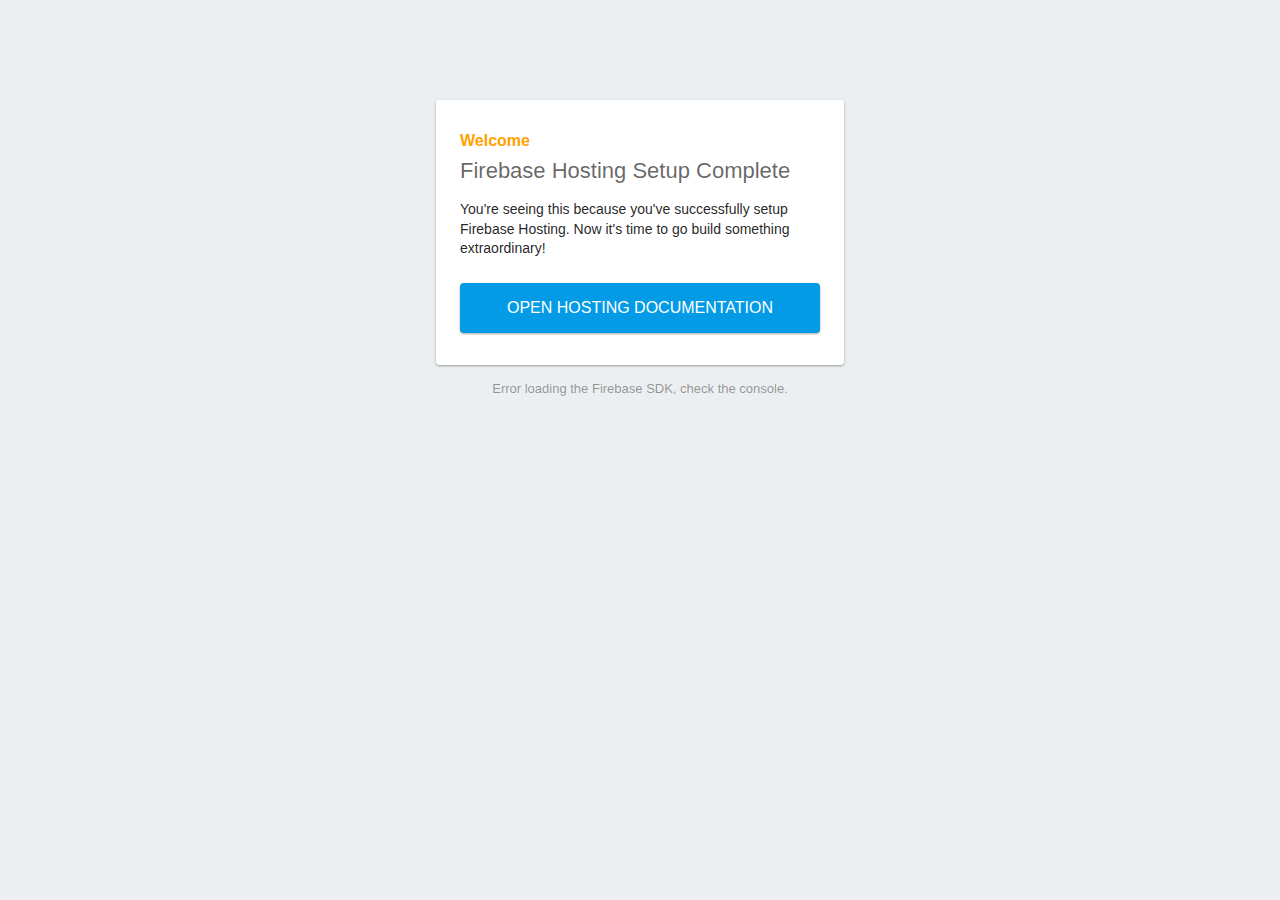
==== public/index.html @ ca9f2161 "updated latest code" ====
<!DOCTYPE html>
<html>
  <head>
    <meta charset="utf-8">
    <meta name="viewport" content="width=device-width, initial-scale=1">
    <title>Welcome to Firebase Hosting</title>

    <!-- update the version number as needed -->
    <script defer src="/__/firebase/9.9.3/firebase-app-compat.js"></script>
    <!-- include only the Firebase features as you need -->
    <script defer src="/__/firebase/9.9.3/firebase-auth-compat.js"></script>
    <script defer src="/__/firebase/9.9.3/firebase-database-compat.js"></script>
    <script defer src="/__/firebase/9.9.3/firebase-firestore-compat.js"></script>
    <script defer src="/__/firebase/9.9.3/firebase-functions-compat.js"></script>
    <script defer src="/__/firebase/9.9.3/firebase-messaging-compat.js"></script>
    <script defer src="/__/firebase/9.9.3/firebase-storage-compat.js"></script>
    <script defer src="/__/firebase/9.9.3/firebase-analytics-compat.js"></script>
    <script defer src="/__/firebase/9.9.3/firebase-remote-config-compat.js"></script>
    <script defer src="/__/firebase/9.9.3/firebase-performance-compat.js"></script>
    <!-- 
      initialize the SDK after all desired features are loaded, set useEmulator to false
      to avoid connecting the SDK to running emulators.
    -->
    <script defer src="/__/firebase/init.js?useEmulator=true"></script>

    <style media="screen">
      body { background: #ECEFF1; color: rgba(0,0,0,0.87); font-family: Roboto, Helvetica, Arial, sans-serif; margin: 0; padding: 0; }
      #message { background: white; max-width: 360px; margin: 100px auto 16px; padding: 32px 24px; border-radius: 3px; }
      #message h2 { color: #ffa100; font-weight: bold; font-size: 16px; margin: 0 0 8px; }
      #message h1 { font-size: 22px; font-weight: 300; color: rgba(0,0,0,0.6); margin: 0 0 16px;}
      #message p { line-height: 140%; margin: 16px 0 24px; font-size: 14px; }
      #message a { display: block; text-align: center; background: #039be5; text-transform: uppercase; text-decoration: none; color: white; padding: 16px; border-radius: 4px; }
      #message, #message a { box-shadow: 0 1px 3px rgba(0,0,0,0.12), 0 1px 2px rgba(0,0,0,0.24); }
      #load { color: rgba(0,0,0,0.4); text-align: center; font-size: 13px; }
      @media (max-width: 600px) {
        body, #message { margin-top: 0; background: white; box-shadow: none; }
        body { border-top: 16px solid #ffa100; }
      }
    </style>
  </head>
  <body>
    <div id="message">
      <h2>Welcome</h2>
      <h1>Firebase Hosting Setup Complete</h1>
      <p>You're seeing this because you've successfully setup Firebase Hosting. Now it's time to go build something extraordinary!</p>
      <a target="_blank" href="https://firebase.google.com/docs/hosting/">Open Hosting Documentation</a>
    </div>
    <p id="load">Firebase SDK Loading&hellip;</p>

    <script>
      document.addEventListener('DOMContentLoaded', function() {
        const loadEl = document.querySelector('#load');
        // // 🔥🔥🔥🔥🔥🔥🔥🔥🔥🔥🔥🔥🔥🔥🔥🔥🔥🔥🔥🔥🔥🔥🔥🔥🔥🔥🔥🔥🔥🔥🔥
        // // The Firebase SDK is initialized and available here!
        //
        // firebase.auth().onAuthStateChanged(user => { });
        // firebase.database().ref('/path/to/ref').on('value', snapshot => { });
        // firebase.firestore().doc('/foo/bar').get().then(() => { });
        // firebase.functions().httpsCallable('yourFunction')().then(() => { });
        // firebase.messaging().requestPermission().then(() => { });
        // firebase.storage().ref('/path/to/ref').getDownloadURL().then(() => { });
        // firebase.analytics(); // call to activate
        // firebase.analytics().logEvent('tutorial_completed');
        // firebase.performance(); // call to activate
        //
        // // 🔥🔥🔥🔥🔥🔥🔥🔥🔥🔥🔥🔥🔥🔥🔥🔥🔥🔥🔥🔥🔥🔥🔥🔥🔥🔥🔥🔥🔥🔥🔥

        try {
          let app = firebase.app();
          let features = [
            'auth', 
            'database', 
            'firestore',
            'functions',
            'messaging', 
            'storage', 
            'analytics', 
            'remoteConfig',
            'performance',
          ].filter(feature => typeof app[feature] === 'function');
          loadEl.textContent = `Firebase SDK loaded with ${features.join(', ')}`;
        } catch (e) {
          console.error(e);
          loadEl.textContent = 'Error loading the Firebase SDK, check the console.';
        }
      });
    </script>
  </body>
</html>
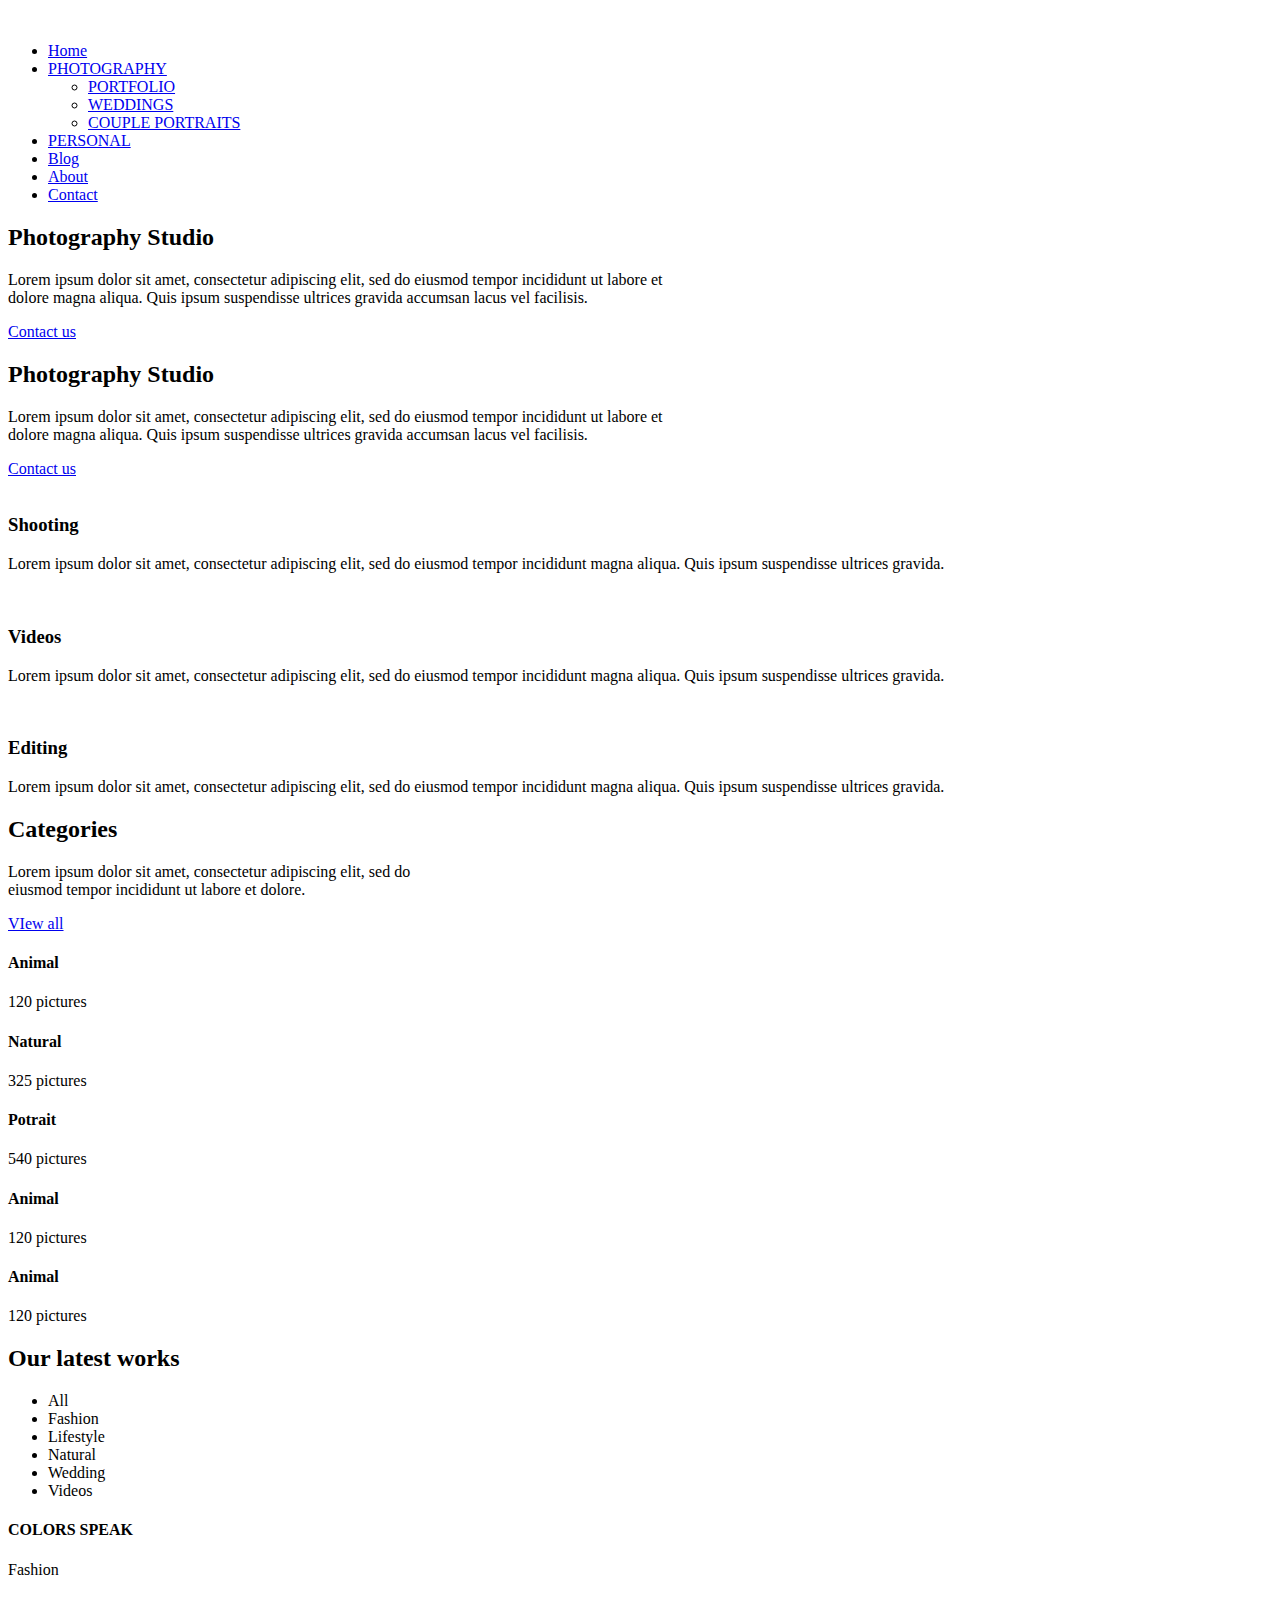
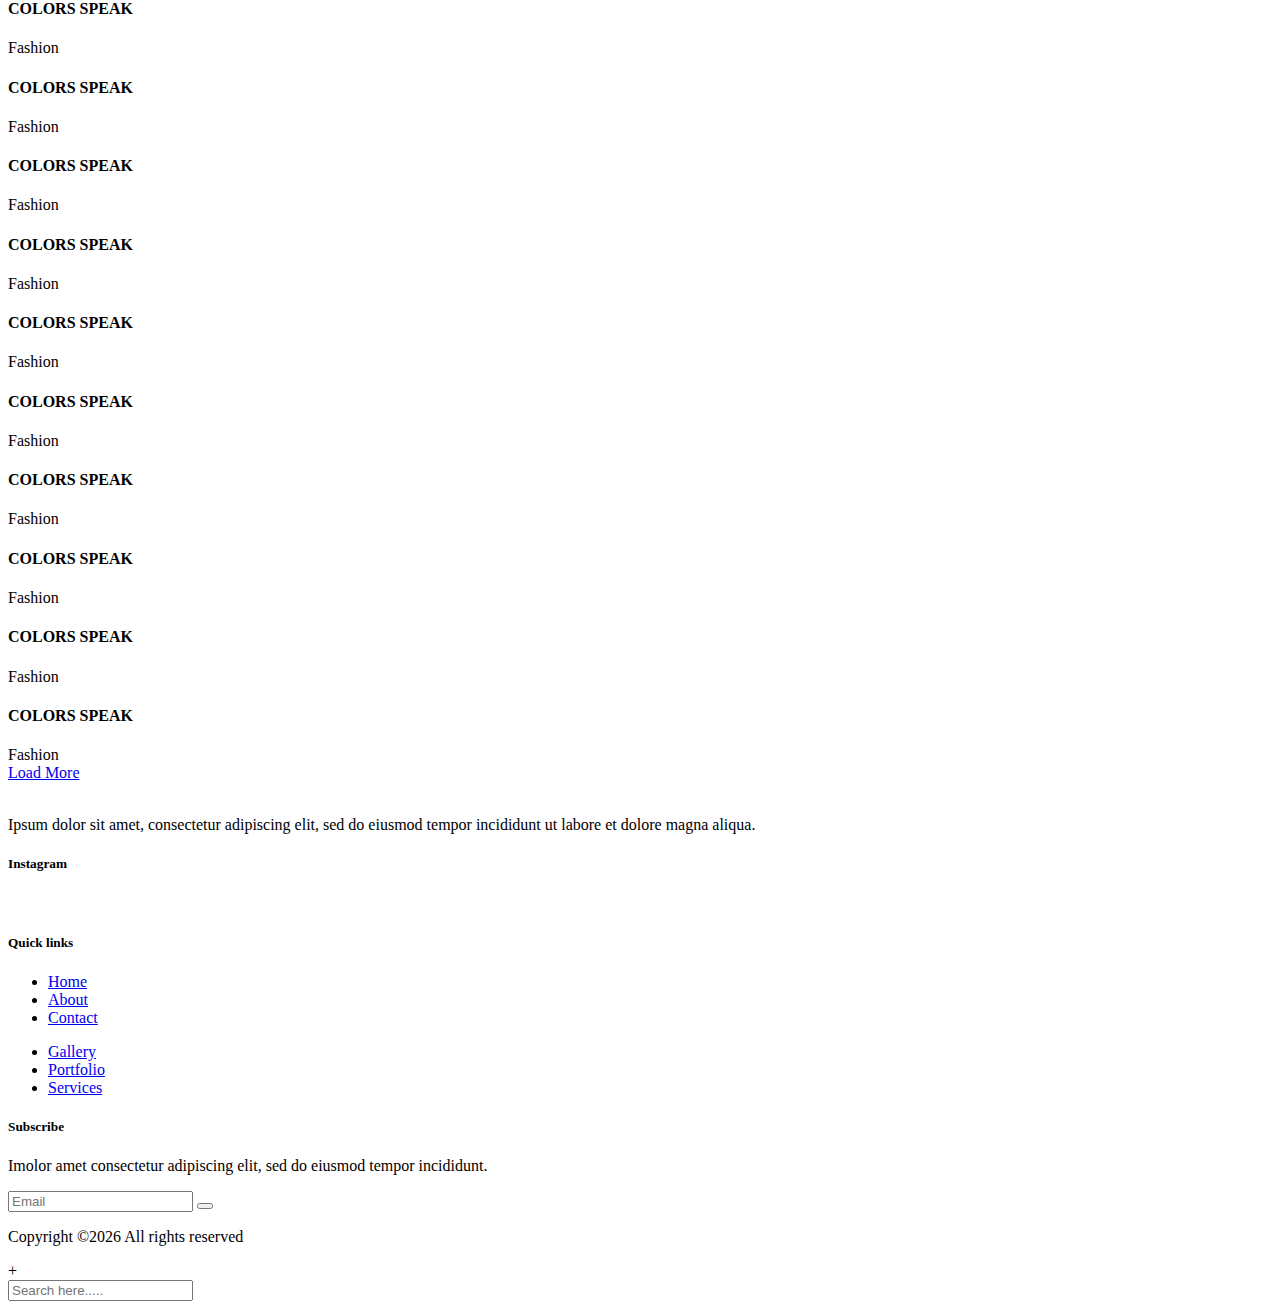
==== commit 10178de0: "updated theme and logo" ====
--- a/public/index.html
+++ b/public/index.html
@@ -1,89 +1,402 @@
 <!DOCTYPE html>
-<html>
-  <head>
-    <meta charset="utf-8">
-    <meta name="viewport" content="width=device-width, initial-scale=1">
-    <title>Welcome to Firebase Hosting</title>
-
-    <!-- update the version number as needed -->
-    <script defer src="/__/firebase/9.9.3/firebase-app-compat.js"></script>
-    <!-- include only the Firebase features as you need -->
-    <script defer src="/__/firebase/9.9.3/firebase-auth-compat.js"></script>
-    <script defer src="/__/firebase/9.9.3/firebase-database-compat.js"></script>
-    <script defer src="/__/firebase/9.9.3/firebase-firestore-compat.js"></script>
-    <script defer src="/__/firebase/9.9.3/firebase-functions-compat.js"></script>
-    <script defer src="/__/firebase/9.9.3/firebase-messaging-compat.js"></script>
-    <script defer src="/__/firebase/9.9.3/firebase-storage-compat.js"></script>
-    <script defer src="/__/firebase/9.9.3/firebase-analytics-compat.js"></script>
-    <script defer src="/__/firebase/9.9.3/firebase-remote-config-compat.js"></script>
-    <script defer src="/__/firebase/9.9.3/firebase-performance-compat.js"></script>
-    <!-- 
-      initialize the SDK after all desired features are loaded, set useEmulator to false
-      to avoid connecting the SDK to running emulators.
-    -->
-    <script defer src="/__/firebase/init.js?useEmulator=true"></script>
-
-    <style media="screen">
-      body { background: #ECEFF1; color: rgba(0,0,0,0.87); font-family: Roboto, Helvetica, Arial, sans-serif; margin: 0; padding: 0; }
-      #message { background: white; max-width: 360px; margin: 100px auto 16px; padding: 32px 24px; border-radius: 3px; }
-      #message h2 { color: #ffa100; font-weight: bold; font-size: 16px; margin: 0 0 8px; }
-      #message h1 { font-size: 22px; font-weight: 300; color: rgba(0,0,0,0.6); margin: 0 0 16px;}
-      #message p { line-height: 140%; margin: 16px 0 24px; font-size: 14px; }
-      #message a { display: block; text-align: center; background: #039be5; text-transform: uppercase; text-decoration: none; color: white; padding: 16px; border-radius: 4px; }
-      #message, #message a { box-shadow: 0 1px 3px rgba(0,0,0,0.12), 0 1px 2px rgba(0,0,0,0.24); }
-      #load { color: rgba(0,0,0,0.4); text-align: center; font-size: 13px; }
-      @media (max-width: 600px) {
-        body, #message { margin-top: 0; background: white; box-shadow: none; }
-        body { border-top: 16px solid #ffa100; }
-      }
-    </style>
-  </head>
-  <body>
-    <div id="message">
-      <h2>Welcome</h2>
-      <h1>Firebase Hosting Setup Complete</h1>
-      <p>You're seeing this because you've successfully setup Firebase Hosting. Now it's time to go build something extraordinary!</p>
-      <a target="_blank" href="https://firebase.google.com/docs/hosting/">Open Hosting Documentation</a>
+<html lang="zxx">
+
+<head>
+    <meta charset="UTF-8">
+    <meta name="description" content="Phozogy Template">
+    <meta name="keywords" content="Phozogy, unica, creative, html">
+    <meta name="viewport" content="width=device-width, initial-scale=1.0">
+    <meta http-equiv="X-UA-Compatible" content="ie=edge">
+    <title>CAFSIP | Template</title>
+
+    <!-- Google Font -->
+    <link href="https://fonts.googleapis.com/css?family=Quantico:400,700&display=swap" rel="stylesheet">
+    <link href="https://fonts.googleapis.com/css?family=Open+Sans:400,600,700&display=swap" rel="stylesheet">
+
+    <!-- Css Styles -->
+    <link rel="stylesheet" href="css/bootstrap.min.css" type="text/css">
+    <link rel="stylesheet" href="css/font-awesome.min.css" type="text/css">
+    <link rel="stylesheet" href="css/elegant-icons.css" type="text/css">
+    <link rel="stylesheet" href="css/owl.carousel.min.css" type="text/css">
+    <link rel="stylesheet" href="css/magnific-popup.css" type="text/css">
+    <link rel="stylesheet" href="css/slicknav.min.css" type="text/css">
+    <link rel="stylesheet" href="css/style.css" type="text/css">
+    <link rel="icon" href="img/favicon_t.png">
+</head>
+
+<body>
+    <!-- Page Preloder -->
+    <div id="preloder">
+        <div class="loader"></div>
     </div>
-    <p id="load">Firebase SDK Loading&hellip;</p>
-
-    <script>
-      document.addEventListener('DOMContentLoaded', function() {
-        const loadEl = document.querySelector('#load');
-        // // 🔥🔥🔥🔥🔥🔥🔥🔥🔥🔥🔥🔥🔥🔥🔥🔥🔥🔥🔥🔥🔥🔥🔥🔥🔥🔥🔥🔥🔥🔥🔥
-        // // The Firebase SDK is initialized and available here!
-        //
-        // firebase.auth().onAuthStateChanged(user => { });
-        // firebase.database().ref('/path/to/ref').on('value', snapshot => { });
-        // firebase.firestore().doc('/foo/bar').get().then(() => { });
-        // firebase.functions().httpsCallable('yourFunction')().then(() => { });
-        // firebase.messaging().requestPermission().then(() => { });
-        // firebase.storage().ref('/path/to/ref').getDownloadURL().then(() => { });
-        // firebase.analytics(); // call to activate
-        // firebase.analytics().logEvent('tutorial_completed');
-        // firebase.performance(); // call to activate
-        //
-        // // 🔥🔥🔥🔥🔥🔥🔥🔥🔥🔥🔥🔥🔥🔥🔥🔥🔥🔥🔥🔥🔥🔥🔥🔥🔥🔥🔥🔥🔥🔥🔥
-
-        try {
-          let app = firebase.app();
-          let features = [
-            'auth', 
-            'database', 
-            'firestore',
-            'functions',
-            'messaging', 
-            'storage', 
-            'analytics', 
-            'remoteConfig',
-            'performance',
-          ].filter(feature => typeof app[feature] === 'function');
-          loadEl.textContent = `Firebase SDK loaded with ${features.join(', ')}`;
-        } catch (e) {
-          console.error(e);
-          loadEl.textContent = 'Error loading the Firebase SDK, check the console.';
-        }
-      });
-    </script>
-  </body>
-</html>
+
+    <!-- Header Section Begin -->
+    <header class="header-section">
+        <div class="container-fluid">
+            <div class="row">
+                <div class="col-lg-12">
+                    <div class="logo">
+                        <a href="./index.html">
+                            <img src="img/logo.png" alt="">
+                        </a>
+                    </div>
+                    <nav class="nav-menu mobile-menu">
+                        <ul>
+                            <li class="active"><a href="./index.html">Home</a></li>
+                            <li><a href="#">PHOTOGRAPHY</a>
+                                <ul class="dropdown">
+                                    <li><a href="./gallery.html">PORTFOLIO</a></li>
+                                    <li><a href="./portfolio-details.html">WEDDINGS</a></li>
+                                    <li><a href="./blog-details.html">COUPLE PORTRAITS</a></li>
+                                </ul>
+                            </li>
+                            <li><a href="./about.html">PERSONAL</a></li>
+                            <!-- <li><a href="./services.html">Services</a></li>
+                            <li><a href="./pricing.html">Pricing</a></li> -->
+                            <li><a href="./blog.html">Blog</a></li>
+                            <li><a href="./portfolio.html">About</a></li>                                                   
+                            <li><a href="./contact.html">Contact</a></li>
+                        </ul>
+                    </nav>
+                    <div class="top-search search-switch">
+                        <i class="fa fa-search"></i>
+                    </div>
+                    <div id="mobile-menu-wrap"></div>
+                </div>
+            </div>
+        </div>
+    </header>
+    <!-- Header End -->
+
+    <!-- Hero Section Begin -->
+    <section class="hero-section">
+        <div class="hs-slider owl-carousel">
+            <div class="hs-item set-bg" data-setbg="img/hero/hero-1.jpg">
+                <div class="container">
+                    <div class="row">
+                        <div class="col-lg-12">
+                            <div class="hs-text">
+                                <h2>Photography Studio</h2>
+                                <p>Lorem ipsum dolor sit amet, consectetur adipiscing elit, sed do eiusmod tempor
+                                    incididunt ut labore et<br /> dolore magna aliqua. Quis ipsum suspendisse ultrices
+                                    gravida accumsan lacus vel facilisis.</p>
+                                <a href="#" class="primary-btn">Contact us</a>
+                            </div>
+                        </div>
+                    </div>
+                </div>
+            </div>
+            <div class="hs-item set-bg" data-setbg="img/hero/hero-2.jpg">
+                <div class="container">
+                    <div class="row">
+                        <div class="col-lg-12">
+                            <div class="hs-text">
+                                <h2>Photography Studio</h2>
+                                <p>Lorem ipsum dolor sit amet, consectetur adipiscing elit, sed do eiusmod tempor
+                                    incididunt ut labore et<br /> dolore magna aliqua. Quis ipsum suspendisse ultrices
+                                    gravida accumsan lacus vel facilisis.</p>
+                                <a href="#" class="primary-btn">Contact us</a>
+                            </div>
+                        </div>
+                    </div>
+                </div>
+            </div>
+        </div>
+    </section>
+    <!-- Hero Section End -->
+
+    <!-- Services Section Begin -->
+    <section class="services-section spad">
+        <div class="container">
+            <div class="row">
+                <div class="col-lg-4 col-md-6 col-sm-6">
+                    <div class="services-item">
+                        <img src="img/services/service-1.jpg" alt="">
+                        <h3>Shooting</h3>
+                        <p>Lorem ipsum dolor sit amet, consectetur adipiscing elit, sed do eiusmod tempor incididunt
+                            magna aliqua. Quis ipsum suspendisse ultrices gravida.</p>
+                    </div>
+                </div>
+                <div class="col-lg-4 col-md-6 col-sm-6">
+                    <div class="services-item">
+                        <img src="img/services/service-2.jpg" alt="">
+                        <h3>Videos</h3>
+                        <p>Lorem ipsum dolor sit amet, consectetur adipiscing elit, sed do eiusmod tempor incididunt
+                            magna aliqua. Quis ipsum suspendisse ultrices gravida.</p>
+                    </div>
+                </div>
+                <div class="col-lg-4 col-md-6 col-sm-6">
+                    <div class="services-item">
+                        <img src="img/services/service-3.jpg" alt="">
+                        <h3>Editing</h3>
+                        <p>Lorem ipsum dolor sit amet, consectetur adipiscing elit, sed do eiusmod tempor incididunt
+                            magna aliqua. Quis ipsum suspendisse ultrices gravida.</p>
+                    </div>
+                </div>
+            </div>
+        </div>
+    </section>
+    <!-- Services Section End -->
+
+    <!-- Categories Section Begin -->
+    <section class="categories-section">
+        <div class="container">
+            <div class="row">
+                <div class="col-lg-6 col-md-6">
+                    <div class="section-title">
+                        <h2>Categories</h2>
+                        <p>Lorem ipsum dolor sit amet, consectetur adipiscing elit, sed do<br /> eiusmod tempor
+                            incididunt ut labore et dolore.</p>
+                    </div>
+                </div>
+                <div class="col-lg-6 col-md-6">
+                    <div class="right-btn"><a href="#" class="primary-btn">VIew all</a></div>
+                </div>
+            </div>
+            <div class="categories-slider owl-carousel">
+                <div class="cs-item">
+                    <div class="cs-pic set-bg" data-setbg="img/categories/cat-1.jpg"></div>
+                    <div class="cs-text">
+                        <h4>Animal</h4>
+                        <span>120 pictures</span>
+                    </div>
+                </div>
+                <div class="cs-item">
+                    <div class="cs-pic set-bg" data-setbg="img/categories/cat-2.jpg"></div>
+                    <div class="cs-text">
+                        <h4>Natural</h4>
+                        <span>325 pictures</span>
+                    </div>
+                </div>
+                <div class="cs-item">
+                    <div class="cs-pic set-bg" data-setbg="img/categories/cat-3.jpg"></div>
+                    <div class="cs-text">
+                        <h4>Potrait</h4>
+                        <span>540 pictures</span>
+                    </div>
+                </div>
+                <div class="cs-item">
+                    <div class="cs-pic set-bg" data-setbg="img/categories/cat-4.jpg"></div>
+                    <div class="cs-text">
+                        <h4>Animal</h4>
+                        <span>120 pictures</span>
+                    </div>
+                </div>
+                <div class="cs-item">
+                    <div class="cs-pic set-bg" data-setbg="img/categories/cat-5.jpg"></div>
+                    <div class="cs-text">
+                        <h4>Animal</h4>
+                        <span>120 pictures</span>
+                    </div>
+                </div>
+            </div>
+        </div>
+    </section>
+    <!-- Categories Section End -->
+
+    <!-- Portfolio Section Begin -->
+    <section class="portfolio-section spad">
+        <div class="container">
+            <div class="row">
+                <div class="col-lg-12">
+                    <div class="section-title">
+                        <h2>Our latest works</h2>
+                    </div>
+                    <div class="filter-controls">
+                        <ul>
+                            <li class="active" data-filter="*">All</li>
+                            <li data-filter=".fashion">Fashion</li>
+                            <li data-filter=".lifestyle">Lifestyle</li>
+                            <li data-filter=".natural">Natural</li>
+                            <li data-filter=".wedding">Wedding</li>
+                            <li data-filter=".videos">Videos</li>
+                        </ul>
+                    </div>
+                </div>
+            </div>
+        </div>
+        <div class="container-fluid">
+            <div class="row">
+                <div class="col-lg-12 p-0">
+                    <div class="portfolio-filter">
+                        <div class="pf-item set-bg fashion" data-setbg="img/portfolio/pf-1.jpg">
+                            <a href="img/portfolio/pf-1.jpg" class="pf-icon image-popup"><span class="icon_plus"></span></a>
+                            <div class="pf-text">
+                                <h4>COLORS SPEAK</h4>
+                                <span>Fashion</span>
+                            </div>
+                        </div>
+                        <div class="pf-item large-width large-height set-bg lifestyle"
+                            data-setbg="img/portfolio/pf-2.jpg">
+                            <a href="img/portfolio/pf-2.jpg" class="pf-icon image-popup"><span class="icon_plus"></span></a>
+                            <div class="pf-text">
+                                <h4>COLORS SPEAK</h4>
+                                <span>Fashion</span>
+                            </div>
+                        </div>
+                        <div class="pf-item large-width set-bg natural" data-setbg="img/portfolio/pf-3.jpg">
+                            <a href="img/portfolio/pf-3.jpg" class="pf-icon image-popup"><span class="icon_plus"></span></a>
+                            <div class="pf-text">
+                                <h4>COLORS SPEAK</h4>
+                                <span>Fashion</span>
+                            </div>
+                        </div>
+                        <div class="pf-item large-height set-bg wedding" data-setbg="img/portfolio/pf-4.jpg">
+                            <a href="img/portfolio/pf-4.jpg" class="pf-icon image-popup"><span class="icon_plus"></span></a>
+                            <div class="pf-text">
+                                <h4>COLORS SPEAK</h4>
+                                <span>Fashion</span>
+                            </div>
+                        </div>
+                        <div class="pf-item set-bg lifestyle" data-setbg="img/portfolio/pf-7.jpg">
+                            <a href="img/portfolio/pf-7.jpg" class="pf-icon image-popup"><span class="icon_plus"></span></a>
+                            <div class="pf-text">
+                                <h4>COLORS SPEAK</h4>
+                                <span>Fashion</span>
+                            </div>
+                        </div>
+                        <div class="pf-item set-bg natural" data-setbg="img/portfolio/pf-8.jpg">
+                            <a href="img/portfolio/pf-8.jpg" class="pf-icon image-popup"><span class="icon_plus"></span></a>
+                            <div class="pf-text">
+                                <h4>COLORS SPEAK</h4>
+                                <span>Fashion</span>
+                            </div>
+                        </div>
+                        <div class="pf-item set-bg videos" data-setbg="img/portfolio/pf-5.jpg">
+                            <a href="img/portfolio/pf-5.jpg" class="pf-icon image-popup"><span class="icon_plus"></span></a>
+                            <div class="pf-text">
+                                <h4>COLORS SPEAK</h4>
+                                <span>Fashion</span>
+                            </div>
+                        </div>
+                        <div class="pf-item set-bg fashion" data-setbg="img/portfolio/pf-6.jpg">
+                            <a href="img/portfolio/pf-6.jpg" class="pf-icon image-popup"><span class="icon_plus"></span></a>
+                            <div class="pf-text">
+                                <h4>COLORS SPEAK</h4>
+                                <span>Fashion</span>
+                            </div>
+                        </div>
+                        <div class="pf-item large-width set-bg videos" data-setbg="img/portfolio/pf-10.jpg">
+                            <a href="img/portfolio/pf-10.jpg" class="pf-icon image-popup"><span class="icon_plus"></span></a>
+                            <div class="pf-text">
+                                <h4>COLORS SPEAK</h4>
+                                <span>Fashion</span>
+                            </div>
+                        </div>
+                        <div class="pf-item set-bg fashion" data-setbg="img/portfolio/pf-11.jpg">
+                            <a href="img/portfolio/pf-11.jpg" class="pf-icon image-popup"><span class="icon_plus"></span></a>
+                            <div class="pf-text">
+                                <h4>COLORS SPEAK</h4>
+                                <span>Fashion</span>
+                            </div>
+                        </div>
+                        <div class="pf-item large-width large-height set-bg wedding"
+                            data-setbg="img/portfolio/pf-9.jpg">
+                            <a href="img/portfolio/pf-9.jpg" class="pf-icon image-popup"><span class="icon_plus"></span></a>
+                            <div class="pf-text">
+                                <h4>COLORS SPEAK</h4>
+                                <span>Fashion</span>
+                            </div>
+                        </div>
+                    </div>
+                </div>
+            </div>
+        </div>
+        <div class="load-more-btn">
+            <a href="#">Load More</a>
+        </div>
+    </section>
+    <!-- Portfolio Section End -->
+
+    <!-- Footer Section Begin -->
+    <footer class="footer-section">
+        <div class="container">
+            <div class="row">
+                <div class="col-lg-3 col-md-6 col-sm-6">
+                    <div class="fs-about">
+                        <div class="fa-logo">
+                            <a href="#">
+                                <img src="img/f-logo.png" alt="">
+                            </a>
+                        </div>
+                        <p>Ipsum dolor sit amet, consectetur adipiscing elit, sed do eiusmod tempor incididunt ut labore
+                            et dolore magna aliqua.</p>
+                        <div class="fa-social">
+                            <a href="#"><i class="fa fa-facebook"></i></a>
+                            <a href="#"><i class="fa fa-twitter"></i></a>
+                            <a href="#"><i class="fa fa-youtube-play"></i></a>
+                            <a href="#"><i class="fa fa-instagram"></i></a>
+                        </div>
+                    </div>
+                </div>
+                <div class="col-lg-3 col-md-6 col-sm-6">
+                    <div class="fs-widget">
+                        <h5>Instagram</h5>
+                        <div class="fw-instagram">
+                            <img src="img/instagram/insta-1.jpg" alt="">
+                            <img src="img/instagram/insta-2.jpg" alt="">
+                            <img src="img/instagram/insta-3.jpg" alt="">
+                        </div>
+                    </div>
+                </div>
+                <div class="col-lg-3 col-md-6 col-sm-6">
+                    <div class="fs-widget">
+                        <h5>Quick links</h5>
+                        <ul>
+                            <li><a href="#">Home</a></li>
+                            <li><a href="#">About</a></li>
+                            <li><a href="#">Contact</a></li>
+                        </ul>
+                        <ul>
+                            <li><a href="#">Gallery</a></li>
+                            <li><a href="#">Portfolio</a></li>
+                            <li><a href="#">Services</a></li>
+                        </ul>
+                    </div>
+                </div>
+                <div class="col-lg-3 col-md-6 col-sm-6">
+                    <div class="fs-widget">
+                        <h5>Subscribe</h5>
+                        <p>Imolor amet consectetur adipiscing elit, sed do eiusmod tempor incididunt.</p>
+                        <div class="fw-subscribe">
+                            <form action="#">
+                                <input type="text" placeholder="Email">
+                                <button type="submit"><i class="fa fa-send"></i></button>
+                            </form>
+                        </div>
+                    </div>
+                </div>
+                <div class="col-lg-12">
+                    <div class="copyright-text">
+                        <p><!-- Link back to Colorlib can't be removed. Template is licensed under CC BY 3.0. -->
+  Copyright &copy;<script>document.write(new Date().getFullYear());</script> All rights reserved</p>
+                    </div>
+                </div>
+            </div>
+        </div>
+    </footer>
+    <!-- Footer Section End -->
+
+    <!-- Search model Begin -->
+    <div class="search-model">
+        <div class="h-100 d-flex align-items-center justify-content-center">
+            <div class="search-close-switch">+</div>
+            <form class="search-model-form">
+                <input type="text" id="search-input" placeholder="Search here.....">
+            </form>
+        </div>
+    </div>
+    <!-- Search model end -->
+
+    <!-- Js Plugins -->
+    <script src="js/jquery-3.3.1.min.js"></script>
+    <script src="js/bootstrap.min.js"></script>
+    <script src="js/jquery.magnific-popup.min.js"></script>
+    <script src="js/isotope.pkgd.min.js"></script>
+    <script src="js/masonry.pkgd.min.js"></script>
+    <script src="js/jquery.slicknav.js"></script>
+    <script src="js/owl.carousel.min.js"></script>
+    <script src="js/main.js"></script>
+</body>
+
+</html>